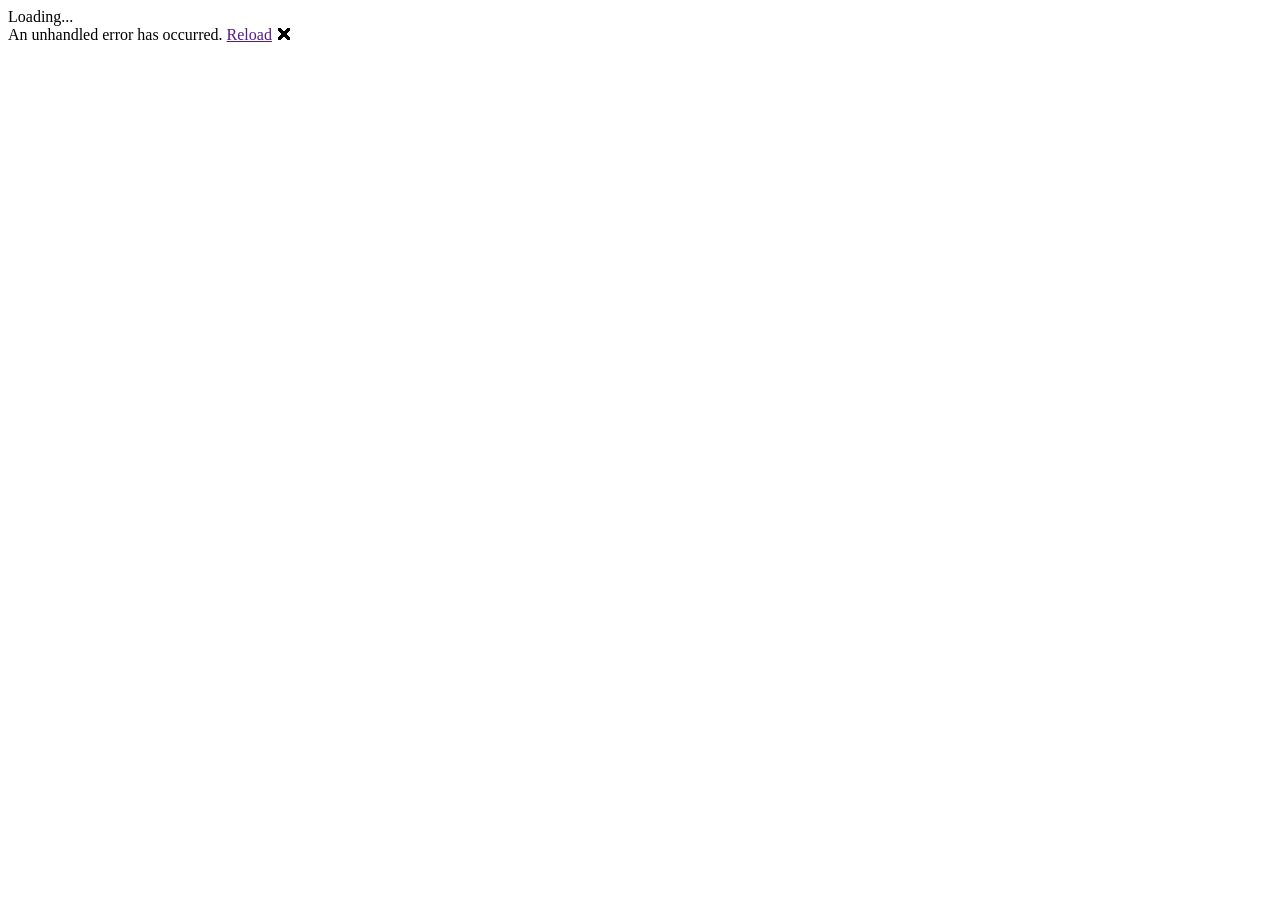
==== wwwroot/index.html @ 9b6852d4 "Add project files." ====
<!DOCTYPE html>

<html lang="en">
<head>
    <meta charset="utf-8" />
    <meta name="viewport" content="width=device-width, initial-scale=1.0, maximum-scale=1.0, user-scalable=no, viewport-fit=cover" />
    <title>FinalProjApp</title>
    <base href="/" />
    <link href="_content/MudBlazor/MudBlazor.min.css" rel="stylesheet" />
    <link rel="stylesheet" href="css/bootstrap/bootstrap.min.css" />
    <link rel="stylesheet" href="css/app.css" />
    <link rel="stylesheet" href="FinalProjApp.styles.css" />
    <link rel="icon" type="image/png" href="favicon.png" />
</head>

<body>

    <div class="status-bar-safe-area"></div>

    <div id="app">Loading...</div>

    <div id="blazor-error-ui">
        An unhandled error has occurred.
        <a href="" class="reload">Reload</a>
        <a class="dismiss">🗙</a>
    </div>

    <script src="_framework/blazor.webview.js" autostart="false"></script>

</body>

</html>
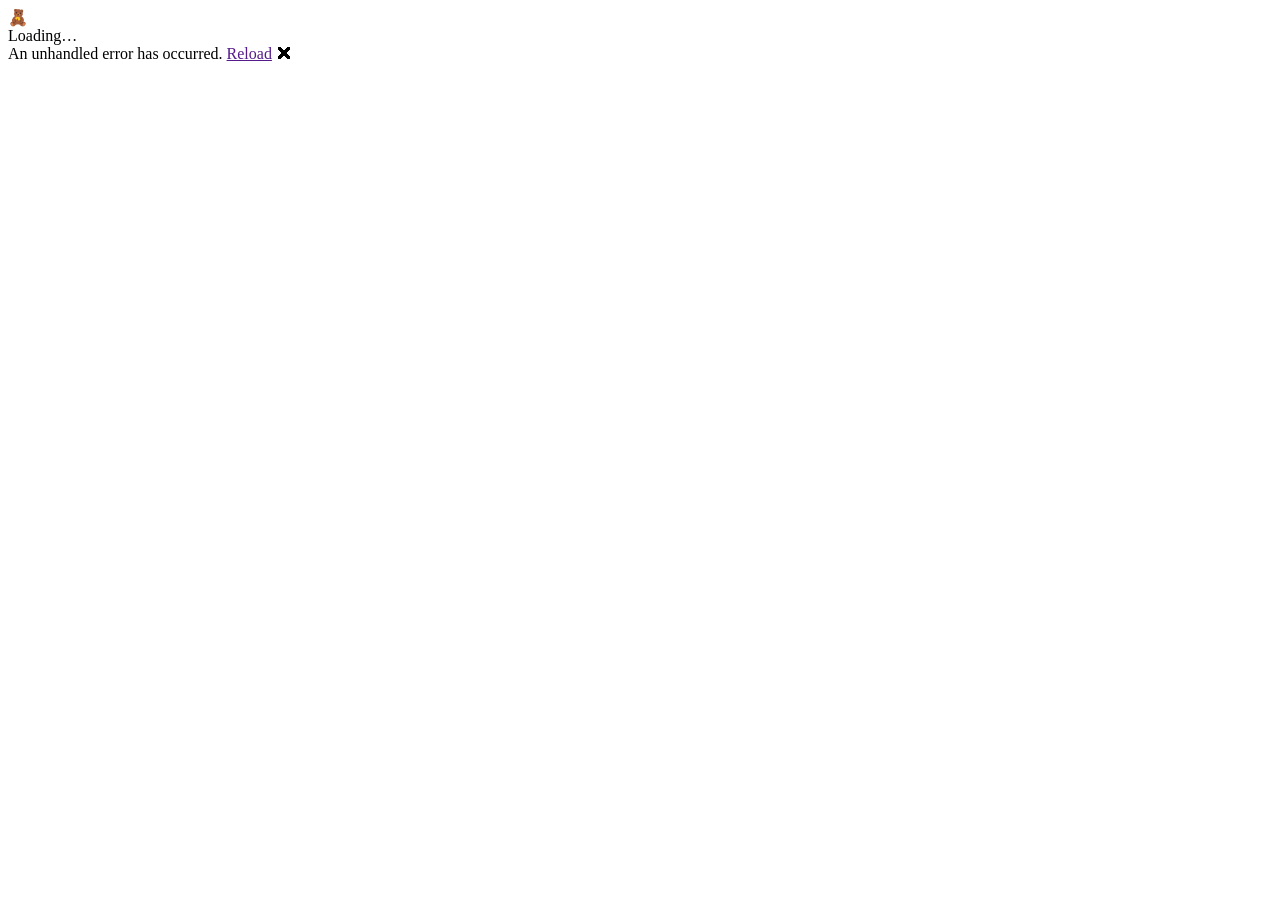
==== commit f2b89701: "Login + parent portal, soft & playful redesign, kids form validation Checkpoint before restructuring" ====
--- a/wwwroot/index.html
+++ b/wwwroot/index.html
@@ -4,20 +4,33 @@
 <head>
     <meta charset="utf-8" />
     <meta name="viewport" content="width=device-width, initial-scale=1.0, maximum-scale=1.0, user-scalable=no, viewport-fit=cover" />
-    <title>FinalProjApp</title>
+    <title>Caly Bear</title>
     <base href="/" />
-    <link href="_content/MudBlazor/MudBlazor.min.css" rel="stylesheet" />
+    <link rel="preconnect" href="https://fonts.googleapis.com" />
+    <link rel="preconnect" href="https://fonts.gstatic.com" crossorigin />
+    <link rel="stylesheet" href="https://fonts.googleapis.com/css2?family=Nunito:wght@400;600;700;800;900&display=swap" />
+    <link rel="stylesheet" href="https://cdn.jsdelivr.net/npm/bootstrap-icons@1.10.5/font/bootstrap-icons.css">
+    <link href="_content/Syncfusion.Blazor/styles/bootstrap5.css" rel="stylesheet" />
+    <link href="_content/Syncfusion.Blazor/styles/material.css" rel="stylesheet" />
+
     <link rel="stylesheet" href="css/bootstrap/bootstrap.min.css" />
     <link rel="stylesheet" href="css/app.css" />
     <link rel="stylesheet" href="FinalProjApp.styles.css" />
     <link rel="icon" type="image/png" href="favicon.png" />
+    <script src="_content/Syncfusion.Blazor/scripts/syncfusion-blazor.min.js"></script>
+
 </head>
 
 <body>
 
     <div class="status-bar-safe-area"></div>
 
-    <div id="app">Loading...</div>
+    <div id="app">
+        <div class="app-loading">
+            <div class="brand-mark">🧸</div>
+            <span>Loading…</span>
+        </div>
+    </div>
 
     <div id="blazor-error-ui">
         An unhandled error has occurred.
